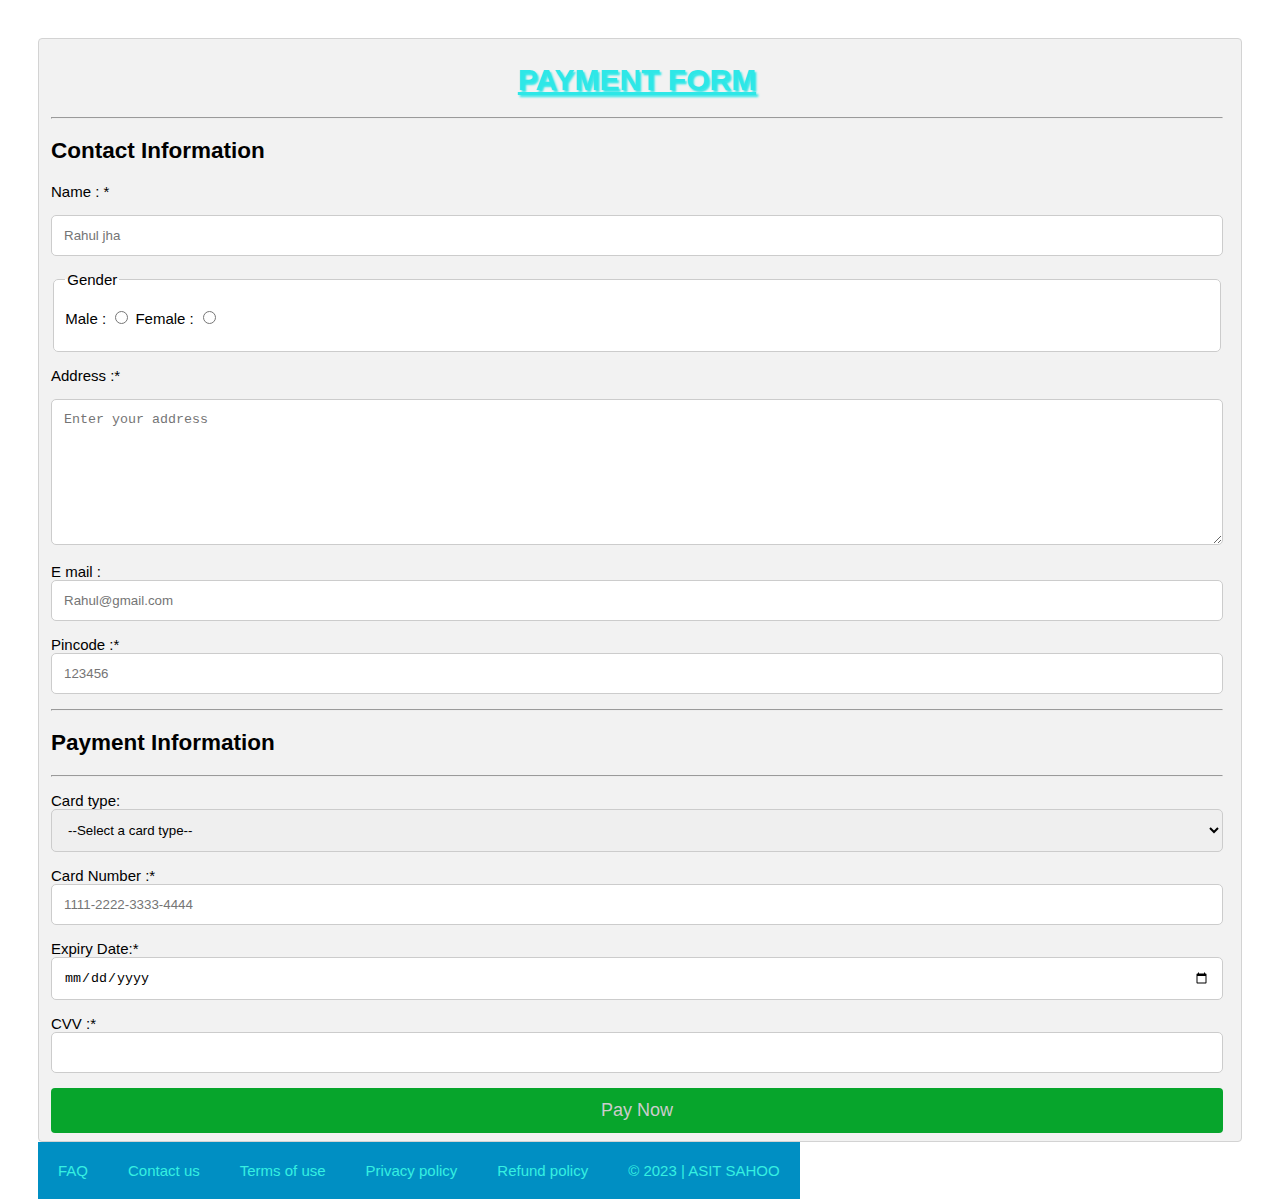
==== payment.html @ ccd34b35 "Add files via upload" ====
<!DOCTYPE html>
<html lang="en">
<head>
    <meta charset="UTF-8">
    <meta http-equiv="X-UA-Compatible" content="IE=edge">
    <meta name="viewport" content="width=device-width, initial-scale=1.0">
    <title>Payment Form</title>
    <link rel="stylesheet" href="payment.css">
</head>
<body>
    <div class="container">
    <form action="mailto:rohitshaw3622@gmail.com">
        <h1 style="text-transform: uppercase; text-align: center;color: rgb(46, 231, 231);text-decoration: underline;text-shadow: 2px 2px 2px rgb(46, 231, 231);">Payment Form</h1>
        <hr>
        <h2>Contact Information</h2>
        <label for="">Name : * </label>
        <p><input type="text" name="name" id="name" placeholder="Rahul jha" required></p>
        <fieldset>
            <legend>Gender</legend>
            <p>
                Male : <input type="radio" name="gender" id="male">
                Female : <input type="radio" name="gender" id="female">
            </p>
        </fieldset>
        <p>
        Address :* </p>
        <p>
        <textarea name="address" id="address" required cols="100" rows="8" placeholder="Enter your address"></textarea>
        </p>
        <p> E mail : <input type="email" name="email" id="email" placeholder="Rahul@gmail.com"> </p>
        <p> Pincode :* <input type="number" required name="pincode" id="pincode" placeholder="123456"></p>
        <hr>
        <h2>Payment Information</h2>
        <hr>
        <p> Card type:
            <select name="card_type" id="card_type" required>
                <option value="">--Select a card type--</option>
                <option value="Visa">Visa</option>
                <option value="Rupay">Rupay</option>
                <option value="Mastercard">Mastercard</option>
            </select>
        </p>
        <p>
            Card Number :* <input type="number"required name="Card_number" id="Card_number" placeholder="1111-2222-3333-4444">
        </p>
        <p>
            Expiry Date:* <input type="date" required name="Date" id="Date" placeholder="01-01-2030">
        </p>
        <p>CVV :* <input type="password"required name="cvv" id="cvv"></p>
        <input type="submit" value="Pay Now">
    </form>
</div>
<footer>
    <a href="#">FAQ</a>
    <a href="#">Contact us</a>
    <a href="#">Terms of use</a>
    <a href="#">Privacy policy</a>
    <a href="#">Refund policy</a>
    <a href="#">&copy;  2023 | ASIT SAHOO</a>
</footer>
</body>
</html>
---- payment.css ----
*{
    box-sizing: border-box;
}
body{
    font-family: Verdana, Geneva, Tahoma, sans-serif;
    font-size: 15px;
    margin: 30px;
    padding: 8px;
}
.container{
    background-color: #f2f2f2;
    padding: 4px 18px 8px 12px;
    border: 1px solid lightgray;
    border-radius: 4px;
}
input[type="text"],
input[type="email"],
input[type="number"],
input[type="date"],
input[type="password"],
select,textarea{
    width: 100%;
    padding: 12px;
    border:1px solid #ccc;
    border-radius: 5px;
}
fieldset{
    border: 1px solid #ccc;
    border-radius: 5px;
    background-color: #fff;
}
input[type="submit"]{
    border:none;
    border-radius: 4px;
    background-color: rgb(7, 165, 44);
    color: #ccc;
    padding: 12px 17px;
    cursor: pointer;
    width: 100%;
    font-size: larger;
}
input[type="submit"]:hover{
    color: aqua;
}
footer a {
    text-decoration: none;
    padding: 20px;
    text-align: center;
    float: left;
    color: rgb(54, 240, 225);
    background-color: rgb(0, 143, 195);
}
footer a:hover{
    color: red;
}
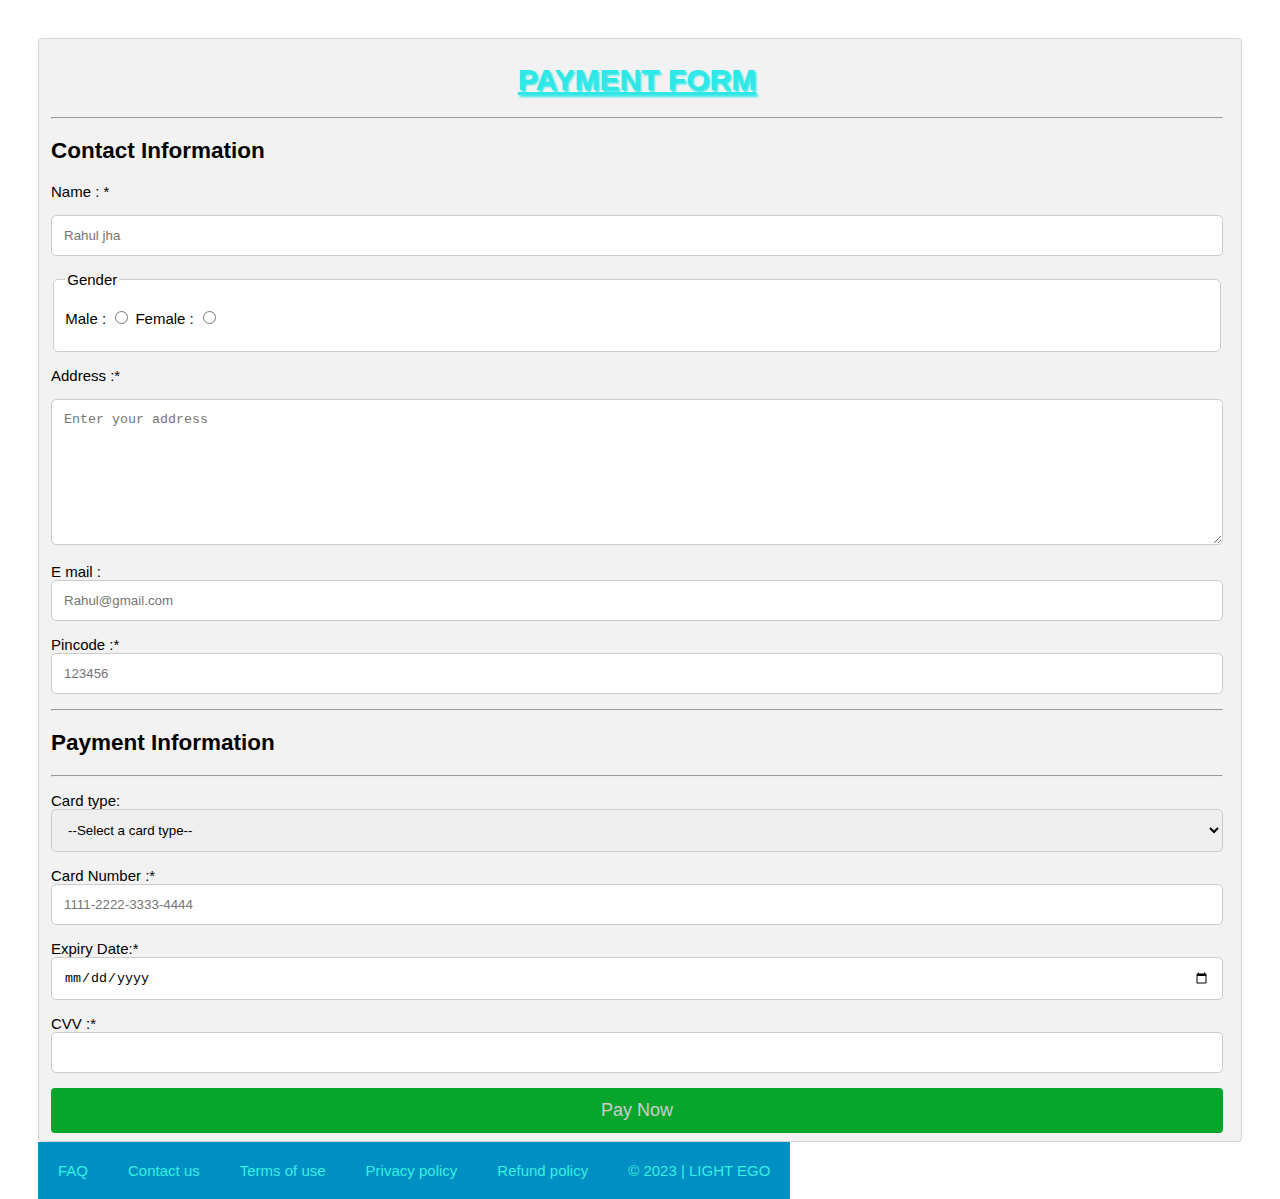
==== commit 978d4168: "Update payment.html" ====
--- a/payment.html
+++ b/payment.html
@@ -56,7 +56,7 @@
     <a href="#">Terms of use</a>
     <a href="#">Privacy policy</a>
     <a href="#">Refund policy</a>
-    <a href="#">&copy;  2023 | ASIT SAHOO</a>
+    <a href="#">&copy;  2023 | LIGHT EGO</a>
 </footer>
 </body>
-</html>+</html>
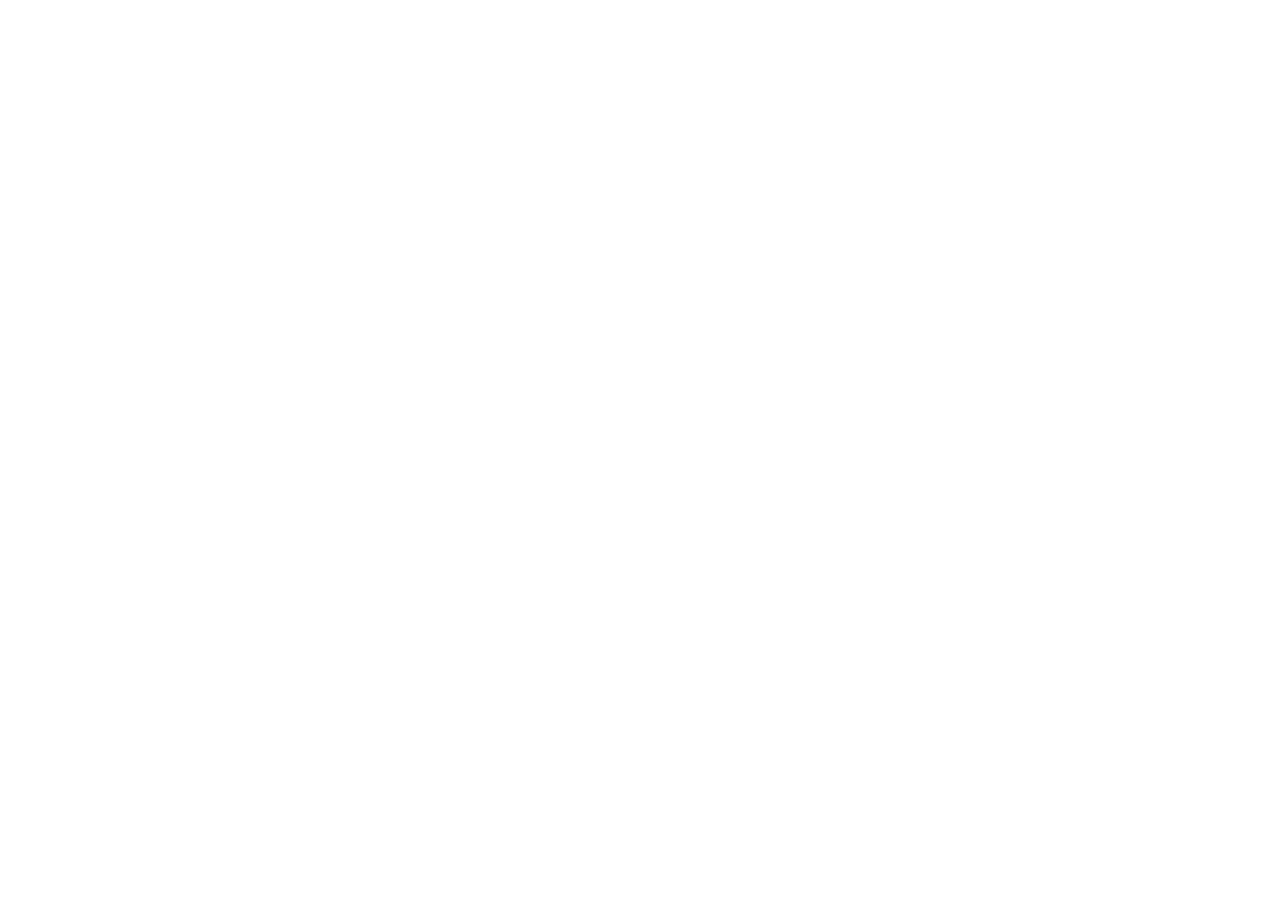
==== commit 2533bfb6: "Update payment.html" ====
--- a/payment.html
+++ b/payment.html
@@ -1,4 +1,4 @@
-<!DOCTYPE html>
+<!-- <!DOCTYPE html>
 <html lang="en">
 <head>
     <meta charset="UTF-8">
@@ -60,3 +60,4 @@
 </footer>
 </body>
 </html>
+ -->
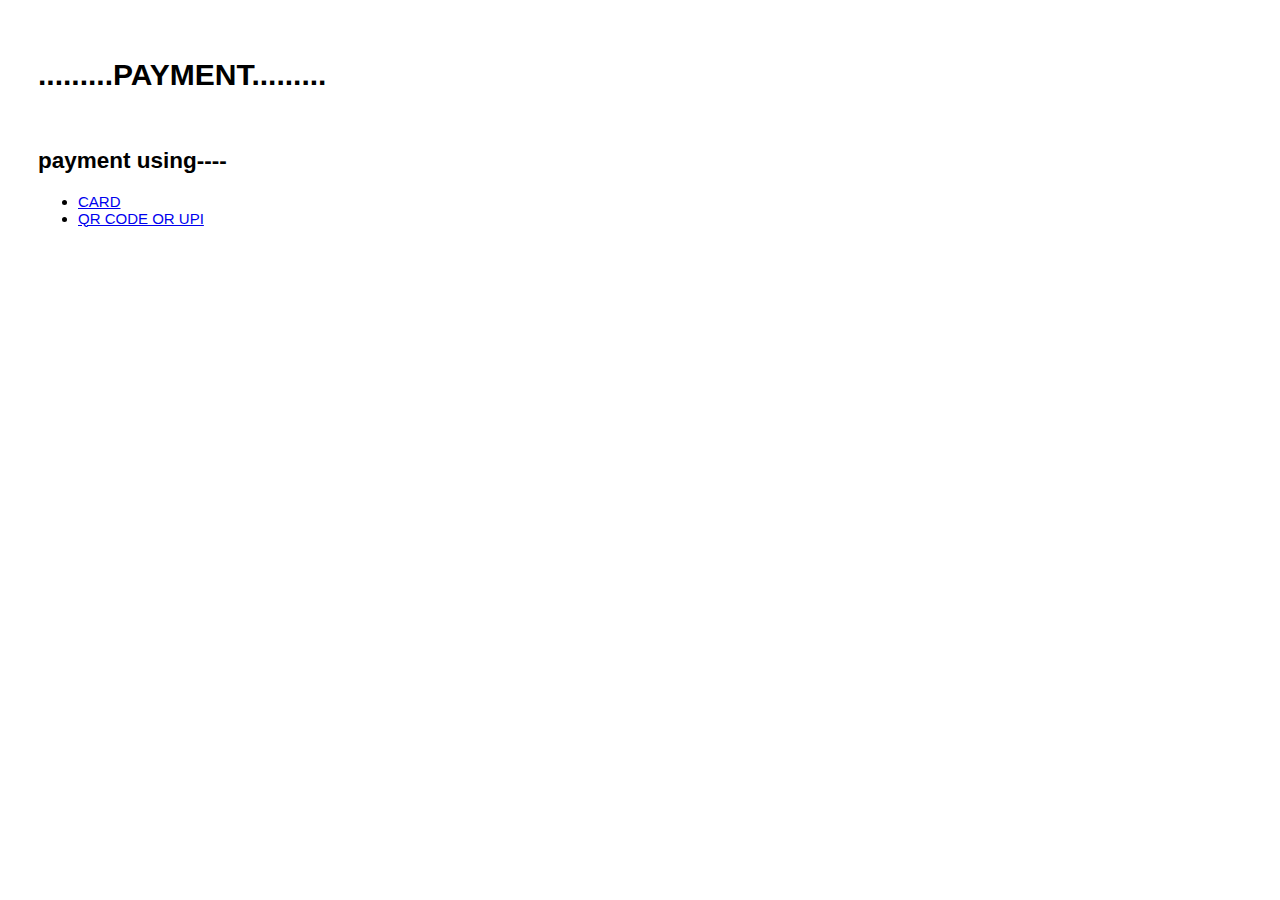
==== commit 9b19e52d: "Update payment.html" ====
--- a/payment.html
+++ b/payment.html
@@ -1,63 +1,17 @@
-<!-- <!DOCTYPE html>
-<html lang="en">
+<!DOCTYPE html>
+<html>
 <head>
-    <meta charset="UTF-8">
-    <meta http-equiv="X-UA-Compatible" content="IE=edge">
-    <meta name="viewport" content="width=device-width, initial-scale=1.0">
-    <title>Payment Form</title>
     <link rel="stylesheet" href="payment.css">
 </head>
 <body>
-    <div class="container">
-    <form action="mailto:rohitshaw3622@gmail.com">
-        <h1 style="text-transform: uppercase; text-align: center;color: rgb(46, 231, 231);text-decoration: underline;text-shadow: 2px 2px 2px rgb(46, 231, 231);">Payment Form</h1>
-        <hr>
-        <h2>Contact Information</h2>
-        <label for="">Name : * </label>
-        <p><input type="text" name="name" id="name" placeholder="Rahul jha" required></p>
-        <fieldset>
-            <legend>Gender</legend>
-            <p>
-                Male : <input type="radio" name="gender" id="male">
-                Female : <input type="radio" name="gender" id="female">
-            </p>
-        </fieldset>
-        <p>
-        Address :* </p>
-        <p>
-        <textarea name="address" id="address" required cols="100" rows="8" placeholder="Enter your address"></textarea>
-        </p>
-        <p> E mail : <input type="email" name="email" id="email" placeholder="Rahul@gmail.com"> </p>
-        <p> Pincode :* <input type="number" required name="pincode" id="pincode" placeholder="123456"></p>
-        <hr>
-        <h2>Payment Information</h2>
-        <hr>
-        <p> Card type:
-            <select name="card_type" id="card_type" required>
-                <option value="">--Select a card type--</option>
-                <option value="Visa">Visa</option>
-                <option value="Rupay">Rupay</option>
-                <option value="Mastercard">Mastercard</option>
-            </select>
-        </p>
-        <p>
-            Card Number :* <input type="number"required name="Card_number" id="Card_number" placeholder="1111-2222-3333-4444">
-        </p>
-        <p>
-            Expiry Date:* <input type="date" required name="Date" id="Date" placeholder="01-01-2030">
-        </p>
-        <p>CVV :* <input type="password"required name="cvv" id="cvv"></p>
-        <input type="submit" value="Pay Now">
-    </form>
-</div>
-<footer>
-    <a href="#">FAQ</a>
-    <a href="#">Contact us</a>
-    <a href="#">Terms of use</a>
-    <a href="#">Privacy policy</a>
-    <a href="#">Refund policy</a>
-    <a href="#">&copy;  2023 | LIGHT EGO</a>
-</footer>
-</body>
+   <h1 class="q1">.........PAYMENT.........</h1>
+   <br>
+   <h2 class="q1">payment using----</h2>
+   <div class="q2">
+   <ul class="q3">
+    <li class="item"><a href="card.html">CARD</a></li>
+    <li class="item"><a href="qr_code.html">QR CODE OR UPI</a></li>
+    </ul>
+    </div>
+  </body>
 </html>
- -->
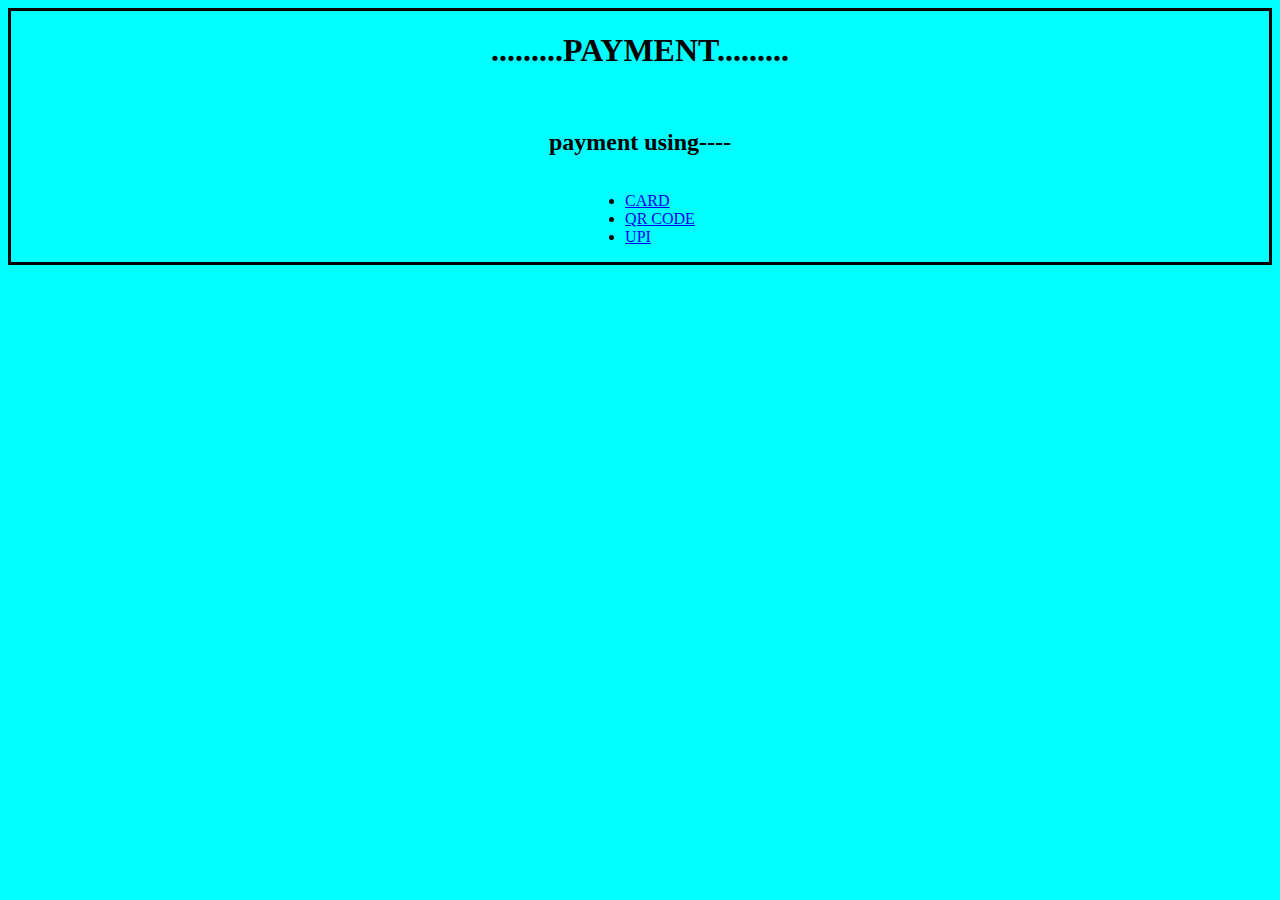
==== commit 0aaa482b: "Update payment.html" ====
--- a/payment.html
+++ b/payment.html
@@ -10,7 +10,8 @@
    <div class="q2">
    <ul class="q3">
     <li class="item"><a href="card.html">CARD</a></li>
-    <li class="item"><a href="qr_code.html">QR CODE OR UPI</a></li>
+    <li class="item"><a href="https://forms.gle/sBs5m5HKknQGr6UF9">QR CODE</a></li>
+       <li class="item"><a href="qr_code.html">UPI</a></li>
     </ul>
     </div>
   </body>
--- a/payment.css
+++ b/payment.css
@@ -1,55 +1,20 @@
-*{
-    box-sizing: border-box;
+body{
+    background-color: aqua;
+    border-style:solid;
+    border-width:auto;
 }
-body{
-    font-family: Verdana, Geneva, Tahoma, sans-serif;
-    font-size: 15px;
-    margin: 30px;
-    padding: 8px;
+.q1{
+    text-align: center;
 }
-.container{
-    background-color: #f2f2f2;
-    padding: 4px 18px 8px 12px;
-    border: 1px solid lightgray;
-    border-radius: 4px;
+div.q2{
+    text-align: center;
 }
-input[type="text"],
-input[type="email"],
-input[type="number"],
-input[type="date"],
-input[type="password"],
-select,textarea{
-    width: 100%;
-    padding: 12px;
-    border:1px solid #ccc;
-    border-radius: 5px;
+ul.q3{
+    display: inline-block;
+    text-align: left;
+
 }
-fieldset{
-    border: 1px solid #ccc;
-    border-radius: 5px;
-    background-color: #fff;
+a:hover{
+    background-color: yellow;
+    display: block;
 }
-input[type="submit"]{
-    border:none;
-    border-radius: 4px;
-    background-color: rgb(7, 165, 44);
-    color: #ccc;
-    padding: 12px 17px;
-    cursor: pointer;
-    width: 100%;
-    font-size: larger;
-}
-input[type="submit"]:hover{
-    color: aqua;
-}
-footer a {
-    text-decoration: none;
-    padding: 20px;
-    text-align: center;
-    float: left;
-    color: rgb(54, 240, 225);
-    background-color: rgb(0, 143, 195);
-}
-footer a:hover{
-    color: red;
-}